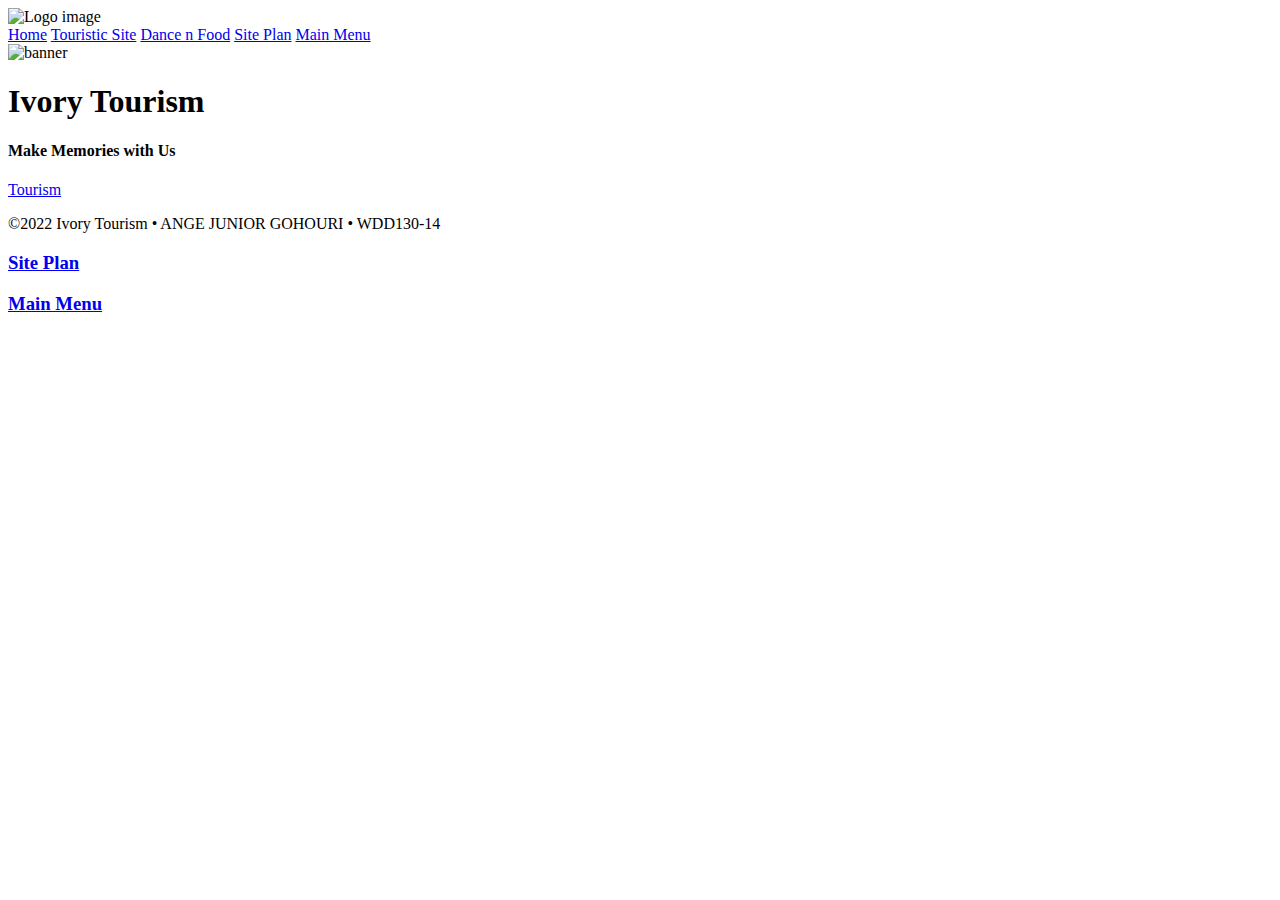
==== index.html @ 2dd6c1a4 "Create index.html" ====
<!DOCTYPE html>
<html>

<head>
    <title>My Website • Dance n Food</title>
    <meta charset="UTF-8">
    <meta http-equiv="X-UA-Compatible" content="IE=edge">
   <meta name="viewport" content="width=device-width, initial-scale=1">
    <link rel="stylesheet" href="styles-tourism.css">
</head>

<body>
    <div id="content">
      
    <header>
      <div id="logo-link"><img class="logo" src="https://cdn.glitch.global/0efbeb37-1502-4d39-8c9a-7015a160b03c/ca6ec3bfe0fd4144a2930b5c979e8ae1.png?v=1654398176858" alt="Logo image"></div>
        
    <nav>
      <a href="index.html">Home</a>
      <a href="tours.html">Touristic Site</a> 
      <a href="dance.html">Dance n Food</a> 
     <a href="site-plan-tourism.html">Site Plan</a> 
      <a href="/index.html">Main Menu</a> 

   <!--<a href="card.html">My Media Card</a>
      <a href="forms.html">Forms</a>-->
      </nav>
    </header>  
  
  <main>
 <div id="hero">
   <div id="hero-box">
     <img id="hero-img" src="https://th.bing.com/th/id/OIP.cdZJW9oozuEnaK1j-g_DUQHaEK?w=268&h=180&c=7&r=0&o=5&dpr=1.1&pid=1.7" alt="banner"></div>

 <section id="hero-msg">
     <h1 class="home-title">Ivory Tourism</h1>
     <h4 class="sub-title">Make Memories with Us </h4>
     <div class="button-box">
     <a class="join" href="tours.html">Tourism</a>
    </div>
 </section>
</div>

    
  </main>

  <footer>
   <p id="info">&copy;2022 Ivory Tourism • ANGE JUNIOR GOHOURI • WDD130-14</p> 
  
   <h3><a class="footer-links" href="site-plan-tourism.html" >Site Plan</a></h3>

        <h3><a class="footer-links" href="/index.html" target="_blank">Main Menu</a></h3>
  
    <div class="social">
    
      <!-- choose 2-3 socialmedia websites and link the icon image to the website like we did in the dry oar website-->
    </div>

  </footer>
  
  </div>
</body>
</html>
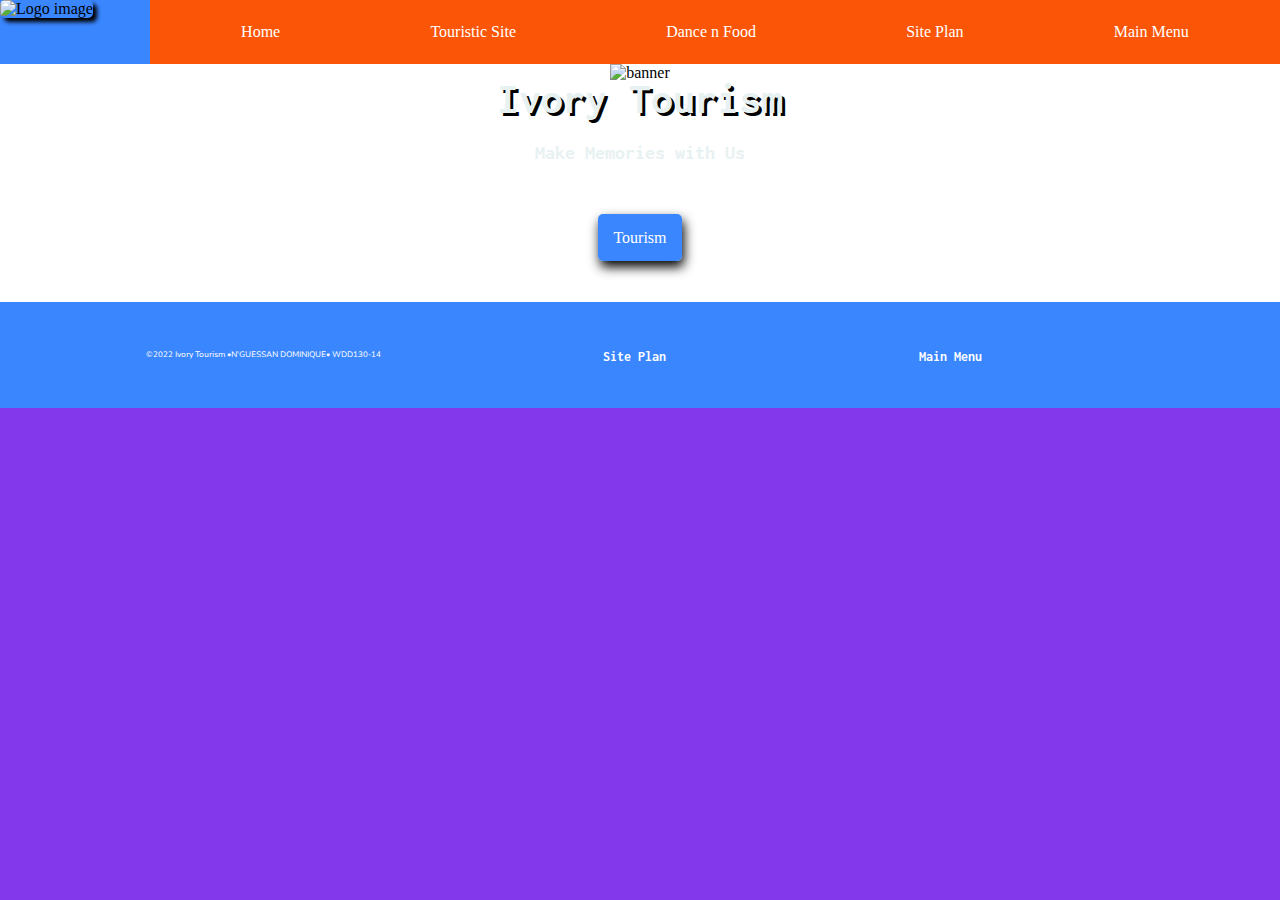
==== commit cfa2342d: "Update index.html" ====
--- a/index.html
+++ b/index.html
@@ -45,7 +45,7 @@
   </main>
 
   <footer>
-   <p id="info">&copy;2022 Ivory Tourism • ANGE JUNIOR GOHOURI • WDD130-14</p> 
+   <p id="info">&copy;2022 Ivory Tourism •N'GUESSAN DOMINIQUE• WDD130-14</p> 
   
    <h3><a class="footer-links" href="site-plan-tourism.html" >Site Plan</a></h3>
 
--- a/styles-tourism.css
+++ b/styles-tourism.css
@@ -0,0 +1,184 @@
+@import url('https://fonts.googleapis.com/css2?family=Inconsolata:wght@500&family=Nunito+Sans:ital,wght@1,200&display=swap');
+
+body {
+  background-color: #8338ec;
+    margin: 0;
+    padding: 0;
+}
+#content {
+  max-width: 1600px;
+  margin: 0 auto;
+  background-color: #FFFFFF;
+}
+
+h1, h2, h3, h4, h5, h6 {
+  font-family: 'Inconsolata', serif;
+  font-size: 1.75em;
+  line-height: 1.1em;
+  color: #fb5607;
+  text-align: center;
+  padding: 10px;
+ margin: 0 25px 0 25px;
+}
+
+p {
+  font-family: 'Nunito Sans', sans-serif;
+  font-size: 1em;
+  line-height: 1.25em;
+  padding: 10px;
+  color: #000000;
+  text-align: justify;
+margin: 0 25px 0 25px;
+}
+
+nav {
+  background-color: #fb5607;
+ display: flex;
+ justify-content: space-around;
+  padding: 1em;
+}
+nav a {
+  color: #FFFFFF;
+  line-height: 1em;
+  padding: .5em .75em;
+  text-decoration: none;
+  text-align: center;
+  font-family: 'Macondo', serif;
+  font-size: 1em;
+}
+
+nav a:hover {
+  background-color: #ffbe0b;
+  color: #FFFFFF;
+  border-radius: 5px;
+  text-decoration: underline;
+   box-shadow: 4px 4px 4px #000000;
+
+}
+
+#logo_link {
+    padding-top: 5px;
+    justify-self: center;
+    align-self: center;
+}
+.logo {
+  width: 200px;
+  height: 100px;
+  position: relative;
+  border-radius: 5px;
+  box-shadow: 4px 4px 4px #000000;
+}
+.home-title {
+  font-size: 2.75em;
+ color: #E8F1F2;
+   text-shadow: 3px 3px #000000;
+}
+.sub-title {
+  font-size: 1.25em;
+  margin-bottom: 25px;
+  color: #E8F1F2;
+}
+
+#hero {
+  text-align: center;
+  display: grid;
+  grid-template-columns: 1fr 3fr 1fr;
+}
+#hero-box {
+    grid-column: 1/11;
+    grid-row: 1/3;
+}
+#hero-img {
+  width: 100%;
+  height: 250px;
+   grid-column: 1/11;
+  grid-row: 1/3;
+}
+#hero-msg {
+  grid-column: 2/3;
+    grid-row: 1/3;
+}
+.join, .book {
+  background-color: #3A86FF;
+  color: #FFFFFF;
+  border-radius: 5px;
+  text-decoration: none;
+    padding: 15px;
+    box-shadow: 2px 6px 12px #000000;
+}
+.join:hover, .book:hover {
+   color: #3A86FF;
+  background-color: #FFFFFF;
+  box-shadow: 4px 4px 4px #000000;
+}
+.button-box {
+  text-align: center;
+    margin: 55px;
+}
+header {
+display: grid;
+ grid-template-columns: 150px auto;
+ background-color: #3A86FF;
+}
+
+img {
+  max-width: 100%;
+  
+  width: 300px;
+  height: 150px
+}
+
+main, section {
+  text-align: center;
+}
+main section img {
+ box-sizing: border-box;
+}
+main h2 {
+  font-size: 1.5em;
+}
+
+
+.socialmedia {
+  padding: 10px;
+  margin-right: 25px;
+}
+.icons {
+  width: 45px;
+  height: 45px;
+  border-radius: 4px;
+  box-shadow: 4px 4px 4px #000000;
+  margin: 15px 10px 0 0;
+}
+
+#info {
+  font-size: .5em;
+  color: #FFFFFF;
+}
+
+footer {
+   background-color: #3A86FF;
+   padding: 25px 50px;
+    margin-top: 0; 
+    display: flex;
+    justify-content: space-around;
+    align-items: center;
+}
+.footer-links {
+  color: #FFFFFF;
+  text-decoration: none;
+  font-size: .5em;
+  padding: 15px 30px;
+  margin-top: 50px;
+  border-radius: 5px;
+}
+.footer-links:hover {
+  color: #3A86FF;
+  background-color: #FFFFFF;
+  text-decoration: none;
+  border-radius: 5px;
+  font-size: .5em;
+  padding: 15px 30px;
+  margin-top: 50px;
+  border-radius: 5px;
+}
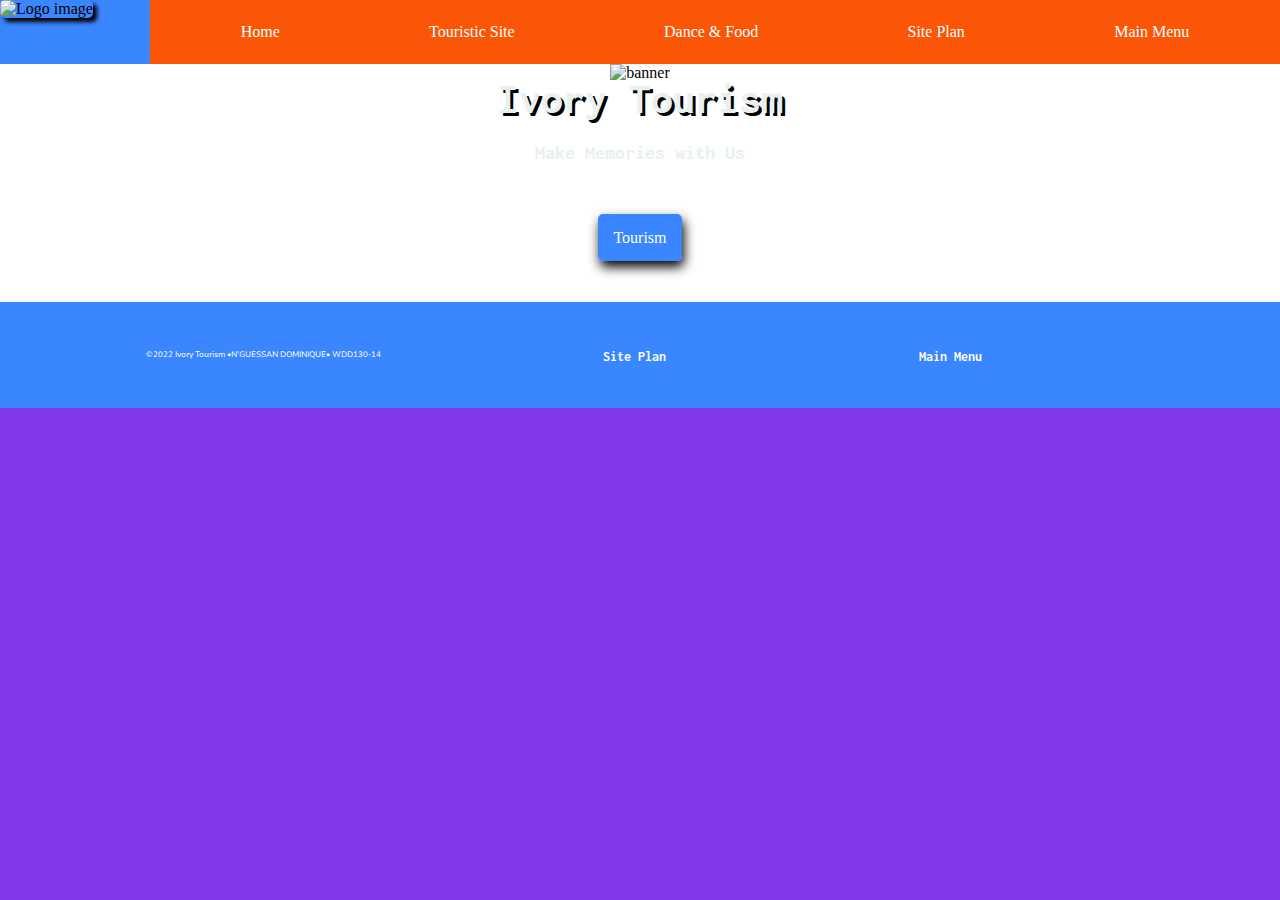
==== commit e2baff7b: "Update index.html" ====
--- a/index.html
+++ b/index.html
@@ -18,7 +18,7 @@
     <nav>
       <a href="index.html">Home</a>
       <a href="tours.html">Touristic Site</a> 
-      <a href="dance.html">Dance n Food</a> 
+      <a href="dance.html">Dance & Food</a> 
      <a href="site-plan-tourism.html">Site Plan</a> 
       <a href="/index.html">Main Menu</a> 
 
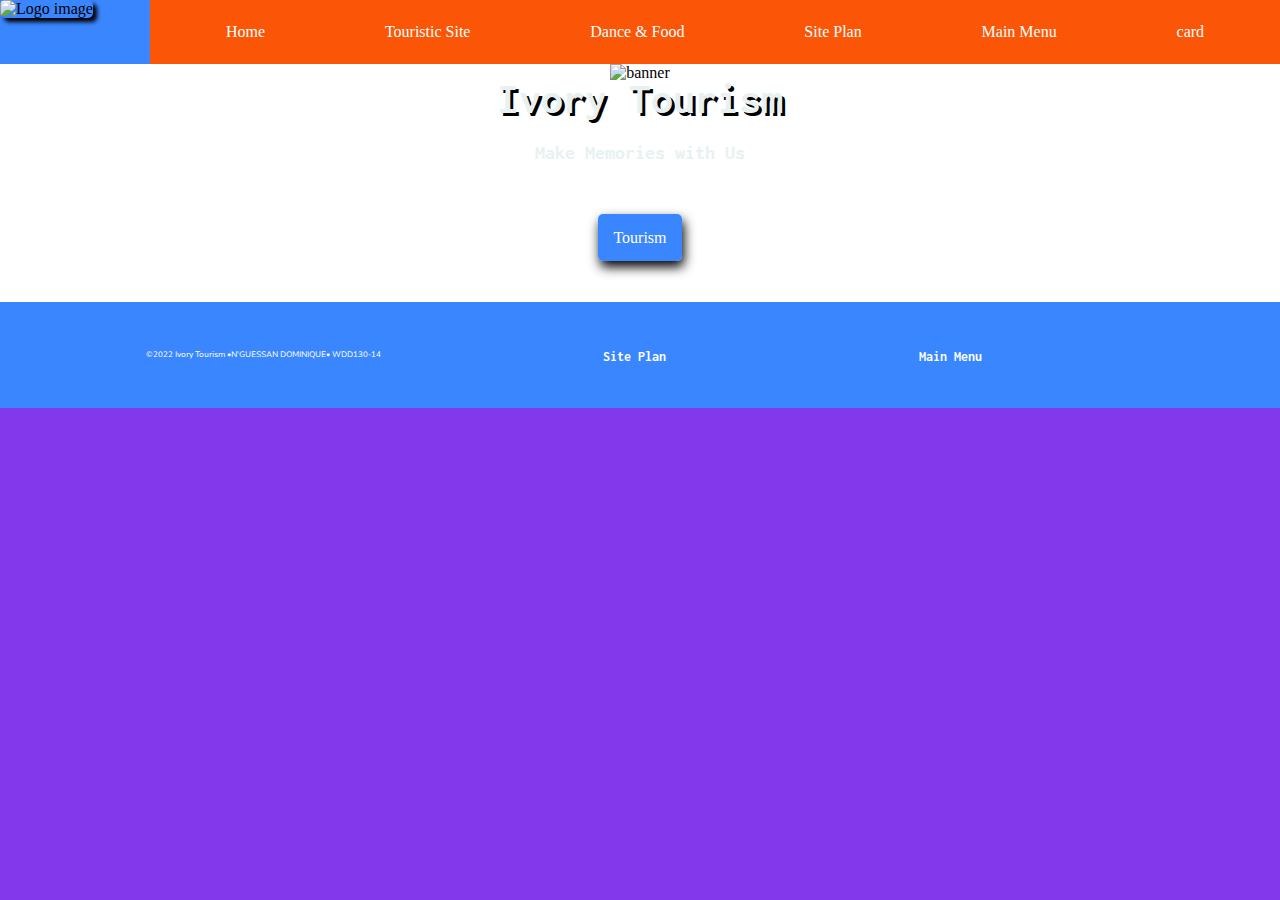
==== commit 1b69f177: "Update index.html" ====
--- a/index.html
+++ b/index.html
@@ -19,8 +19,9 @@
       <a href="index.html">Home</a>
       <a href="tours.html">Touristic Site</a> 
       <a href="dance.html">Dance & Food</a> 
-     <a href="site-plan-tourism.html">Site Plan</a> 
+      <a href="site-plan-tourism.html">Site Plan</a> 
       <a href="/index.html">Main Menu</a> 
+      <a href="media-card.html">card</a>  
 
    <!--<a href="card.html">My Media Card</a>
       <a href="forms.html">Forms</a>-->
